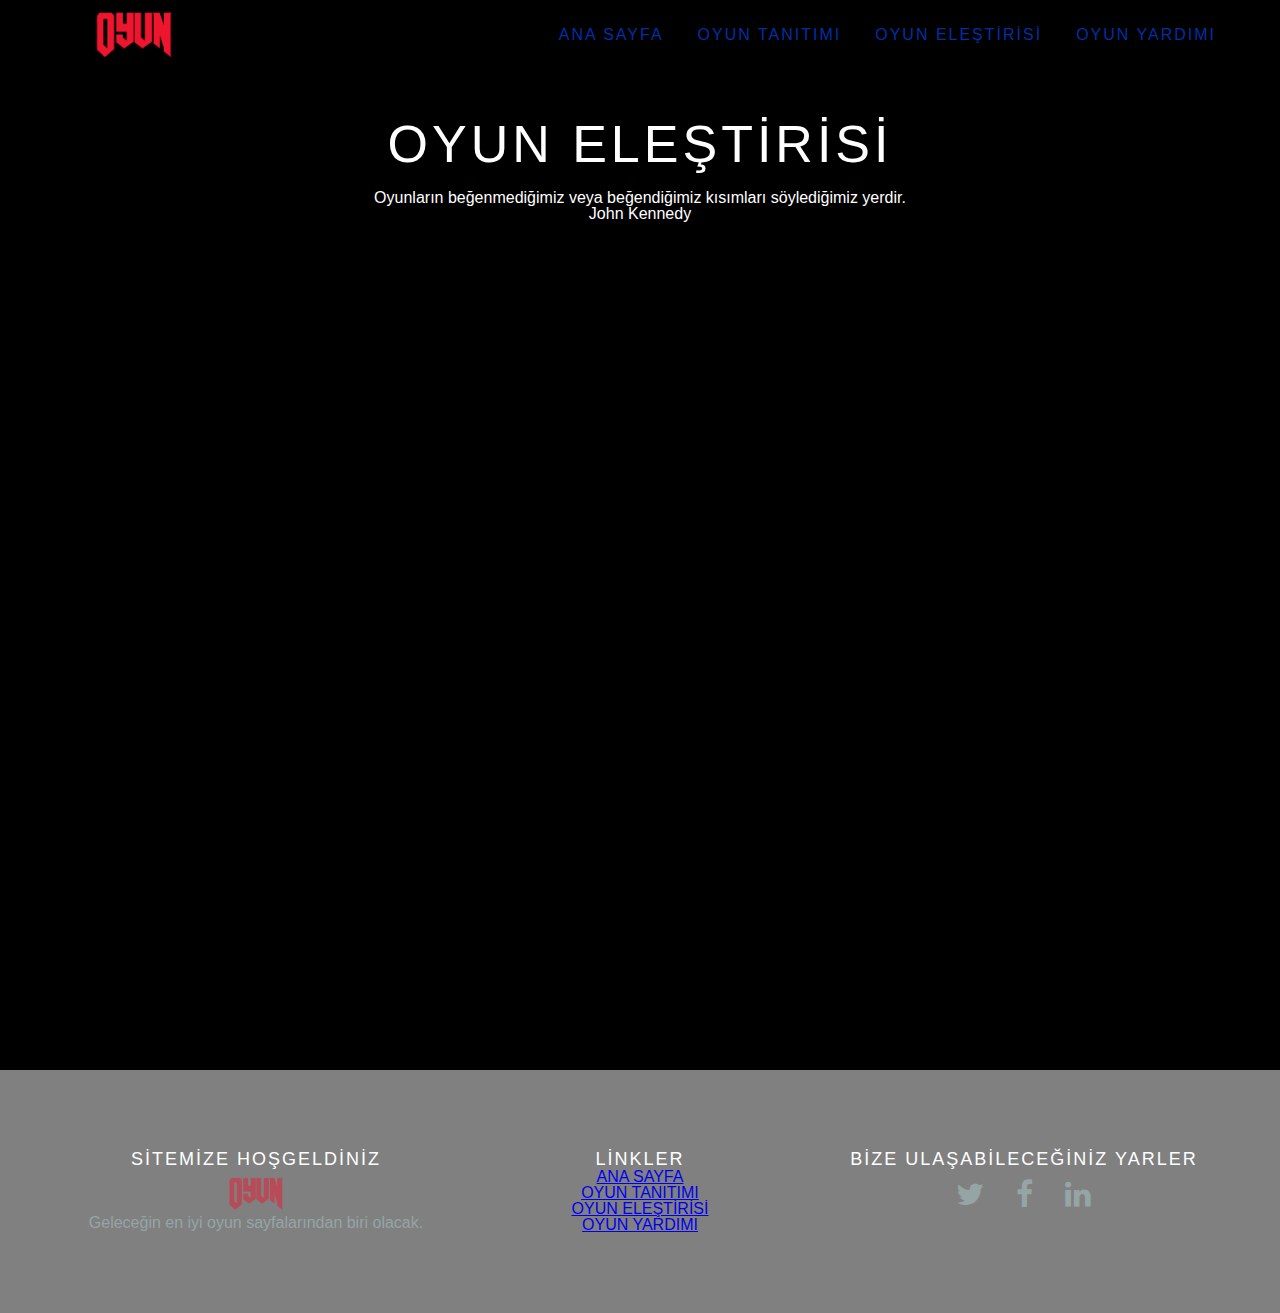
==== about.html @ 362ca261 "ADDED" ====
<!doctype html>
<html lang="en">
    <head>
        <meta charset="utf-8">
        <meta name="description" content="Profesyonel Oyun Sayfası">
        <meta name="author" content="TAHABASTURK">
        <meta name="keywords" content="OYUN,BİLGİ,ELEŞTİRİ,ÖNERİ">
        <meta name="viewport" content="width=device-width, initial-scale=1.0">
        
        <title>TITANS - OYUN ELEŞTİRİSİ</title>
        
        <link rel="stylesheet" type="text/css" href="https://stackpath.bootstrapcdn.com/font-awesome/4.7.0/css/font-awesome.min.css">
        
        <link rel="stylesheet" type="text/css" href="css/reset.css">
        <link rel="stylesheet" type="text/css" href="css/main.css">
    </head>
    
    <body>
        
        <header>
            <div class="container">
                <div class="logo">
                    <a href="index.html"><img src="img/logo1.png"></a>
                </div>
                    <div class="menu">
                        <ul>
                            <li><a href="index.html">ANA SAYFA</a></li>
                            <li><a href="oyun.html">OYUN TANITIMI</a></li>
                            <li><a href="about.html">OYUN ELEŞTİRİSİ</a></li>
                            <li><a href="contact.html">OYUN YARDIMI</a></li>
                        </ul>
                    </div>
            </div>
        </header>
        
      <!--MAİN SECTİON-->
        
        <section id="mainSlider3" class="slider3">
            <div id="mainCaption3" class="caption3">
                <h1>OYUN ELEŞTİRİSİ</h1>
                <p>Oyunların beğenmediğimiz veya beğendiğimiz  kısımları söylediğimiz yerdir.</p>
                <p>John Kennedy</p>
            </div>
        </section>
        <!--BOŞ-->
        <section id="mainSlider4" class="slider4">
            <div id="mainCaption4" class="caption4">
            </div>
        </section>
        
        
        
        
        
        <!--BİTİŞ BÖLÜMÜ-->
        
        <footer class="sectionArea">
            <div class="container">
                <div class="col3">
                    <div class="footerItem">
                        <h3>SİTEMİZE HOŞGELDİNİZ</h3>
                        <a href="index.html"><img src="img/logo1.png"></a>
                        <p>Geleceğin en iyi oyun sayfalarından biri olacak.</p>
                    </div>
                </div>
                <div class="col3">
                    <div class="footerItem">
                        <h3>LİNKLER</h3>
                        <ul class="footerLinks">
                            <li><a href="index.html">ANA SAYFA</a></li>
                            <li><a href="oyun.html">OYUN TANITIMI</a></li>
                            <li><a href="about.html">OYUN ELEŞTİRİSİ</a></li>
                            <li><a href="contact.html">OYUN YARDIMI</a></li>
                        </ul>
                    </div>
                </div>
                <div class="col3">
                    <div class="footerItem">
                        <h3>BİZE ULAŞABİLECEĞİNİZ YARLER</h3>
                        <ul class="socialLinks">
                            <li><a href="#"><i class="fa fa-twitter"></i></a></li>
                            <li><a href="#"><i class="fa fa-facebook"></i></a></li>
                            <li><a href="#"><i class="fa fa-linkedin"></i></a></li>
                        </ul>
                    </div>
                </div>
            </div>
        </footer>
    </body>
</html>
---- css/main.css ----
/*GENERAL SETTİNGS*/

@font-face{
    font-family: 'Raleway';
    src:url('../fonts/Raleway-MediumItalic.ttf');
}

body{
   background:  #000;
    color: #3f3f3f;
    font: 14px / 28px;
    font-family: 'Raleway', arial;
}

h1{
    font-size: 52px;
    letter-spacing: 4px;
    margin-bottom: 20px;
}

.sectionHeader{
    background: #500D16;
    border-bottom: 6px solid #000;
    height: 60px;
    color: #fff;
    display: inline-block;
    line-height: 60px;
    font-size: 24px;
    padding: 5px 40px;
    letter-spacing: 2px;
    margin-bottom: 20px;
}

h3{
    font-size: 16px;
    color: #500D16;
    transition: all .5s ease;
}

.sectionArea{
    padding: 80px 0;
}


/*GRIND SETTİNGS*/

.container{
    width: 90%;
    margin: 0 auto;
    display: flex;
}

.featuresBody .container{
    justify-content: space-between;
}

.col3{
    flex-grow: 1;
    width: 33.33%;
}

.engineBody .container{
    justify-content:flex-end;
} 

.col2{
    flex-grow: 1;
    width: 50%;
    padding: 20px;
}

/*HOME SETTİNGS*/

header .logo{
    margin-right: auto;
}

header .logo img{
    display: block;
    height: 70px;
}

.menu li{
    float: left;
}

.menu li a{
    padding: 27px 17px;
    display: block;
    text-decoration: none;
    letter-spacing: 2px;
    color: #002fa7;
    transition: all .5s ease;
}

.menu li:last-child a{
    padding-right: 0;
}

.menu li:hover a{
    background: #500D16;
    color: #fff;
}

#mainSlider{
    height: 500px;
    background: url(../img/anaresim1.jpg) center center no-repeat;
    background-size: cover;
}

.slider{
    width: 100%;
}

#mainCaption{
    height: 500px;
    background: rgba(0,0,0,  .5);
}

.caption{
    display: flex;
    flex-direction: column;
    align-items: center;
    justify-content: center;
    width: 100%;
    color: #fff;
}

.featuresTop{
    text-align: center;
}

.item{
    padding: 10px 20px;
}

.zoom{
    position: relative;
    overflow: hidden;
    display: inline-block;
    width: 100%;
    vertical-align: top;
}

.zoom img{
    display: block;
    width: 100%;
    height: auto;
    transition: all .5s easa;
}

.item .itemText{
    text-align: center;
    padding: 5px;
    border: 1px solid #500D16;
}

.item:hover .zoom img{
    transform: scale(1.25);
}

.item:hover .zoom img{
    color: #fff;
}

.item:hover .itemText{
    background: #500D16;
    color: #fff;
    transition: all .5s ease;
}

#parallax{
   background: linear-gradient(
                rgba(0,0,0,  .7),
                rgba(0,0,0,.7)
                ),
                url('../img/resim2.jpg');
    background-attachment: fixed;
    background-size: cover;
    background-position: center;
    text-align: center;
}

#parallax p{
    color: #fff;
}

.engineTop{
    text-align: center;
}

.engineContainer{
    position: relative;
    width: 100%;
}

.imageOver{
    display: block;
    width: 100%;
    height: auto;
}

.engineOverlay{
    position: absolute;
    bottom: 0;
    left: 0;
    right: 0;
    background-color: rgba(80,13,22,.7);
    overflow: hidden;
    width: 0;
    height: 100%;
    transition: .5s ease;
}

.engineContainer:hover .engineOverlay{
    width: 100%;
}

.engineText{
    white-space: nowrap;
    color: #fff;
    font-size: 20px;
    position: absolute;
    top: 50%;
    left: 50%;
    transform: translate(-50%, -50%);
}

footer{
    background: #808080;
    text-align: center;
}

.footerItem{
    padding:inherit;
}

.footerItem img{
    height: 50px;
    opacity: .5;
}

footer h3{
    color: #fff;
    font-size: 18px;
    letter-spacing: 2px;
    margin-bottom: 1px;
}

footer .fa{
    font-size: 30px;
    color: #95a5a6;
    line-height: 50px;
    transition: .3s ease;
}

footer .fa:hover{
    color: #fff;
}

footer p{
    color: #95a5a6;
    line-height: 1px;
}

footerLinks a{
    text-decoration: none;
    color: #95a5a6;
    letter-spacing: 2px;
    transition: .3s ease;
}

footerLinks a:hover{
    color: #fff;
    text-decoration: underline;
}

.socialLinks li{
    display: inline-block;
    width: 50px;
    height: 50px;
}

.btnN{
    text-align: center;
    padding: 5px;
    border: 1px solid #500D16;
    text-decoration: none;
}



/*OYUN*/
   

#mainSlider2{
    height: 200px;
    background: url(../img/oyunana.jpg) center center no-repeat;
    background-size: cover;
}
    
.slider2{
    width: 100%;
}

#mainCaption2{
    height: 200px;
    background: rgba(0,0,0,  .5);
}   
    
.caption2{
    display: flex;
    flex-direction: column;
    align-items: center;
    justify-content: center;
    width: 100%;
    color: #fff;
}   
    
.featuresBody2 .container2{
    justify-content: space-around;
}

/*OYUN eleştirisi*/

#mainSlider3{
    height: 200px;
    background: url(../img/OYUNEL.jpg) center center no-repeat;
    background-size: cover;
}
    
.slider3{
    width: 100%;
}

#mainCaption3{
    height: 200px;
    background: rgba(0,0,0,  .5);
}   
    
.caption3{
    display: flex;
    flex-direction: column;
    align-items: center;
    justify-content: center;
    width: 100%;
    color: #fff;
}   
    
.featuresBody2 .container2{
    justify-content: space-around;
}

/*oyun elfoto*/

#mainSlider4{
    height: 800px;
    background: url(../img/yak%C4%B1nda.png) center center no-repeat;
    background-size: cover;
}
    
.slider4{
    width: 100%;
}
.caption4{
    display: flex;
    flex-direction: column;
    align-items: center;
    justify-content: center;
    width: 100%;
    color: #fff;
}   
    
.featuresBody2 .container4{
    justify-content: space-around;
}



/*OYUN YARDIMI*/

#mainSlider5{
    height: 200px;
    background: url(../img/YARDIM.jpg) center center no-repeat;
    background-size: cover;
}
    
.slider5{
    width: 100%;
}

#mainCaption5{
    height: 200px;
    background: rgba(0,0,0,  .5);
}   
    
.caption5{
    display: flex;
    flex-direction: column;
    align-items: center;
    justify-content: center;
    width: 100%;
    color: #fff;
}
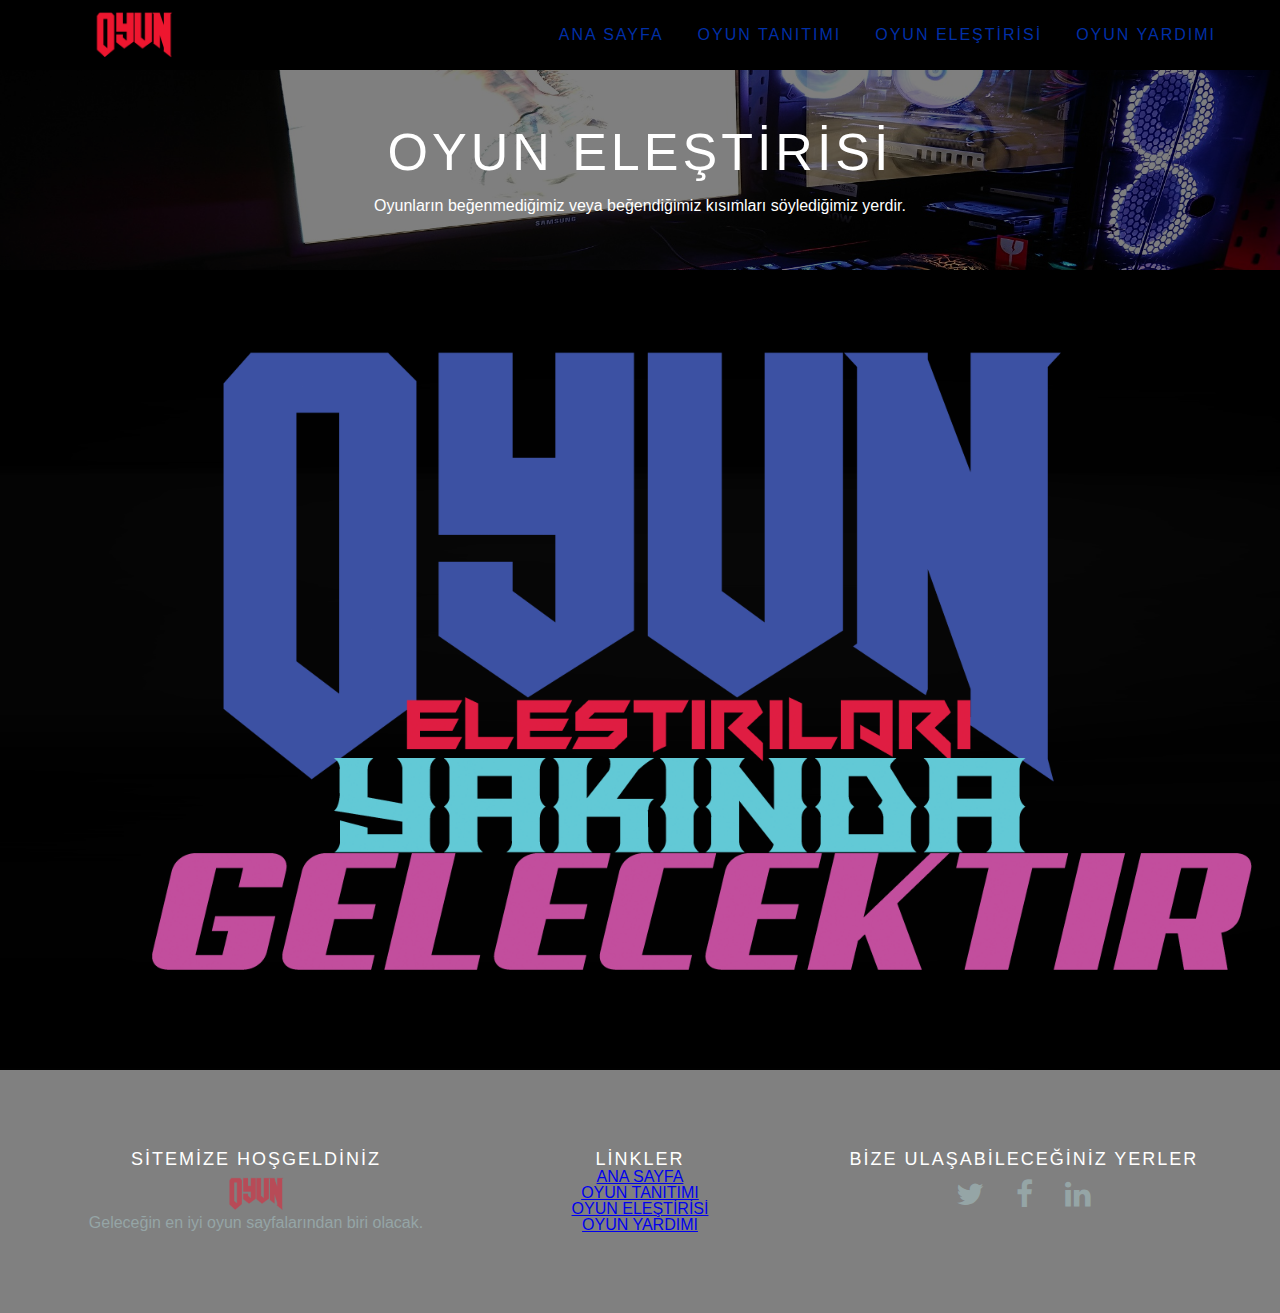
==== commit 1e74236c: "added" ====
--- a/about.html
+++ b/about.html
@@ -39,7 +39,6 @@
             <div id="mainCaption3" class="caption3">
                 <h1>OYUN ELEŞTİRİSİ</h1>
                 <p>Oyunların beğenmediğimiz veya beğendiğimiz  kısımları söylediğimiz yerdir.</p>
-                <p>John Kennedy</p>
             </div>
         </section>
         <!--BOŞ-->
@@ -76,10 +75,10 @@
                 </div>
                 <div class="col3">
                     <div class="footerItem">
-                        <h3>BİZE ULAŞABİLECEĞİNİZ YARLER</h3>
+                        <h3>BİZE ULAŞABİLECEĞİNİZ YERLER</h3>
                         <ul class="socialLinks">
                             <li><a href="#"><i class="fa fa-twitter"></i></a></li>
-                            <li><a href="#"><i class="fa fa-facebook"></i></a></li>
+                            <li><a href="https://www.facebook.com/zagreus.bstrk.9"><i class="fa fa-facebook"></i></a></li>
                             <li><a href="#"><i class="fa fa-linkedin"></i></a></li>
                         </ul>
                     </div>
